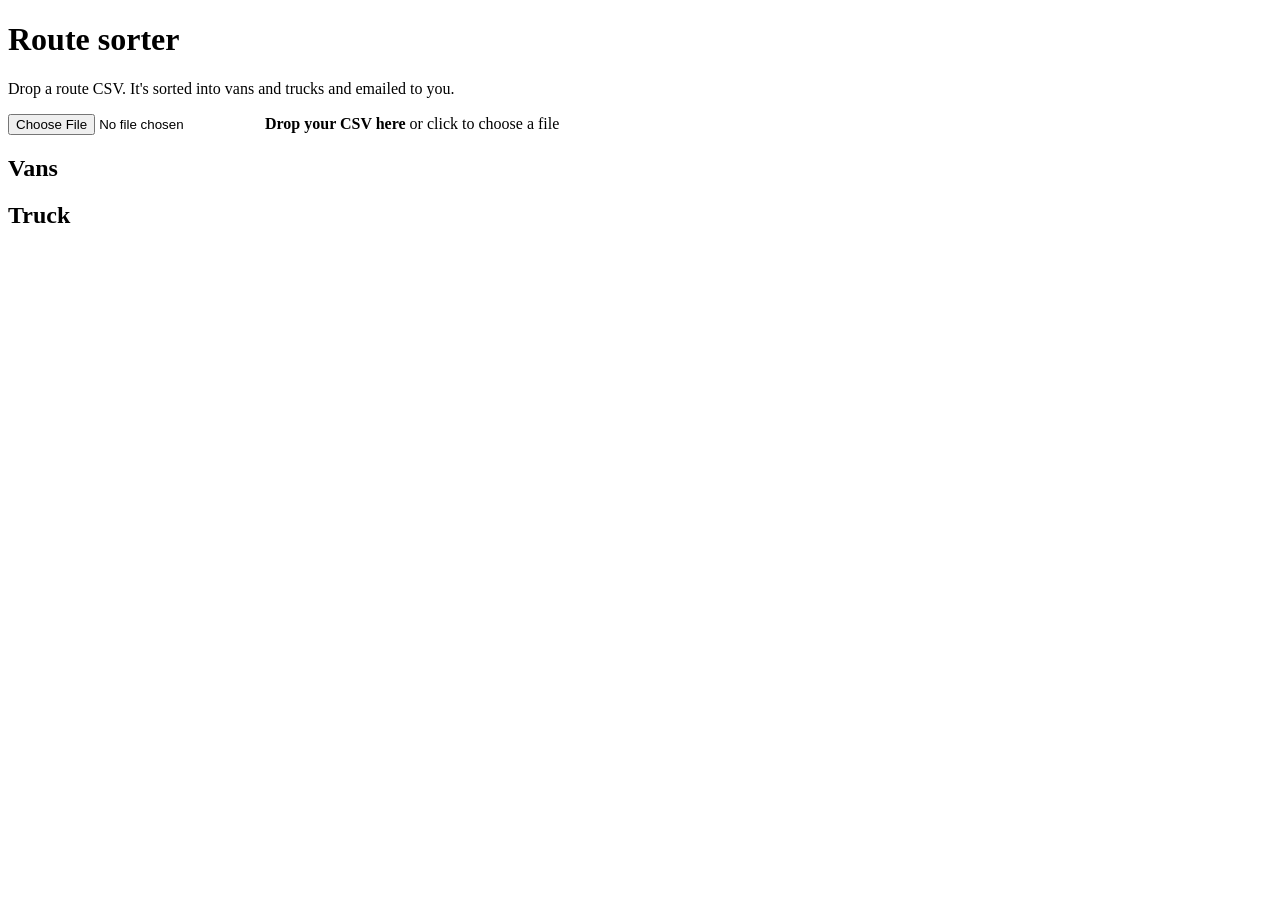
==== public/index.html @ 23766aeb "vercel update" ====
<!DOCTYPE html>
<html lang="en">
<head>
<meta charset="utf-8">
<meta name="viewport" content="width=device-width, initial-scale=1">
<title>Route sorter</title>
<link rel="preconnect" href="https://fonts.googleapis.com">
<link rel="preconnect" href="https://fonts.gstatic.com" crossorigin>
<link href="https://fonts.googleapis.com/css2?family=Archivo:wght@400;600;800&display=swap" rel="stylesheet">
<link rel="stylesheet" href="/style.css">
</head>
<body>
<main>
  <h1>Route sorter</h1>
  <p class="sub">Drop a route CSV. It's sorted into vans and trucks and emailed to you.</p>

  <label class="drop" id="drop">
    <input type="file" id="file" accept=".csv,text/csv">
    <strong>Drop your CSV here</strong>
    <span>or click to choose a file</span>
  </label>

  <div class="status" id="status" role="status" aria-live="polite"></div>

  <section class="result" id="result" aria-label="Sorted routes">
    <div class="group"><h2>Vans</h2><ul id="vans"></ul></div>
    <div class="group"><h2>Truck</h2><ul id="trucks"></ul></div>
  </section>
</main>

<script>
  const drop = document.getElementById("drop");
  const input = document.getElementById("file");
  const statusEl = document.getElementById("status");
  const result = document.getElementById("result");

  function setStatus(kind, text) {
    statusEl.className = "status show " + kind;
    statusEl.textContent = text;
  }

  function fillList(id, lines) {
    const ul = document.getElementById(id);
    ul.replaceChildren();
    if (lines.length === 0) {
      const li = document.createElement("li");
      li.className = "none";
      li.textContent = "No routes";
      ul.appendChild(li);
      return;
    }
    for (const line of lines) {
      const li = document.createElement("li");
      li.textContent = line;
      ul.appendChild(li);
    }
  }

  async function upload(file) {
    if (!file) return;
    if (!file.name.toLowerCase().endsWith(".csv")) {
      setStatus("err", "That isn't a .csv file.");
      return;
    }
    result.classList.remove("show");
    setStatus("busy", "Sorting and sending " + file.name + "…");

    const data = new FormData();
    data.append("file", file);

    try {
      const res = await fetch("/upload", { method: "POST", body: data });
      const json = await res.json();
      if (!res.ok) {
        setStatus("err", json.error || "Something went wrong.");
        return;
      }
      fillList("vans", json.vans);
      fillList("trucks", json.trucks);
      result.classList.add("show");
      setStatus("ok", "Sent to " + json.emailed_to + ".");
    } catch (e) {
      setStatus("err", "Couldn't reach the server. Is Flask running?");
    }
  }

  input.addEventListener("change", () => {
    upload(input.files[0]);
    input.value = "";
  });

  ["dragenter", "dragover"].forEach(ev =>
    drop.addEventListener(ev, e => { e.preventDefault(); drop.classList.add("over"); }));
  ["dragleave", "drop"].forEach(ev =>
    drop.addEventListener(ev, e => { e.preventDefault(); drop.classList.remove("over"); }));
  drop.addEventListener("drop", e => upload(e.dataTransfer.files[0]));

  // Stop the browser from opening a file dropped outside the box
  ["dragover", "drop"].forEach(ev =>
    window.addEventListener(ev, e => e.preventDefault()));
</script>
</body>
</html>
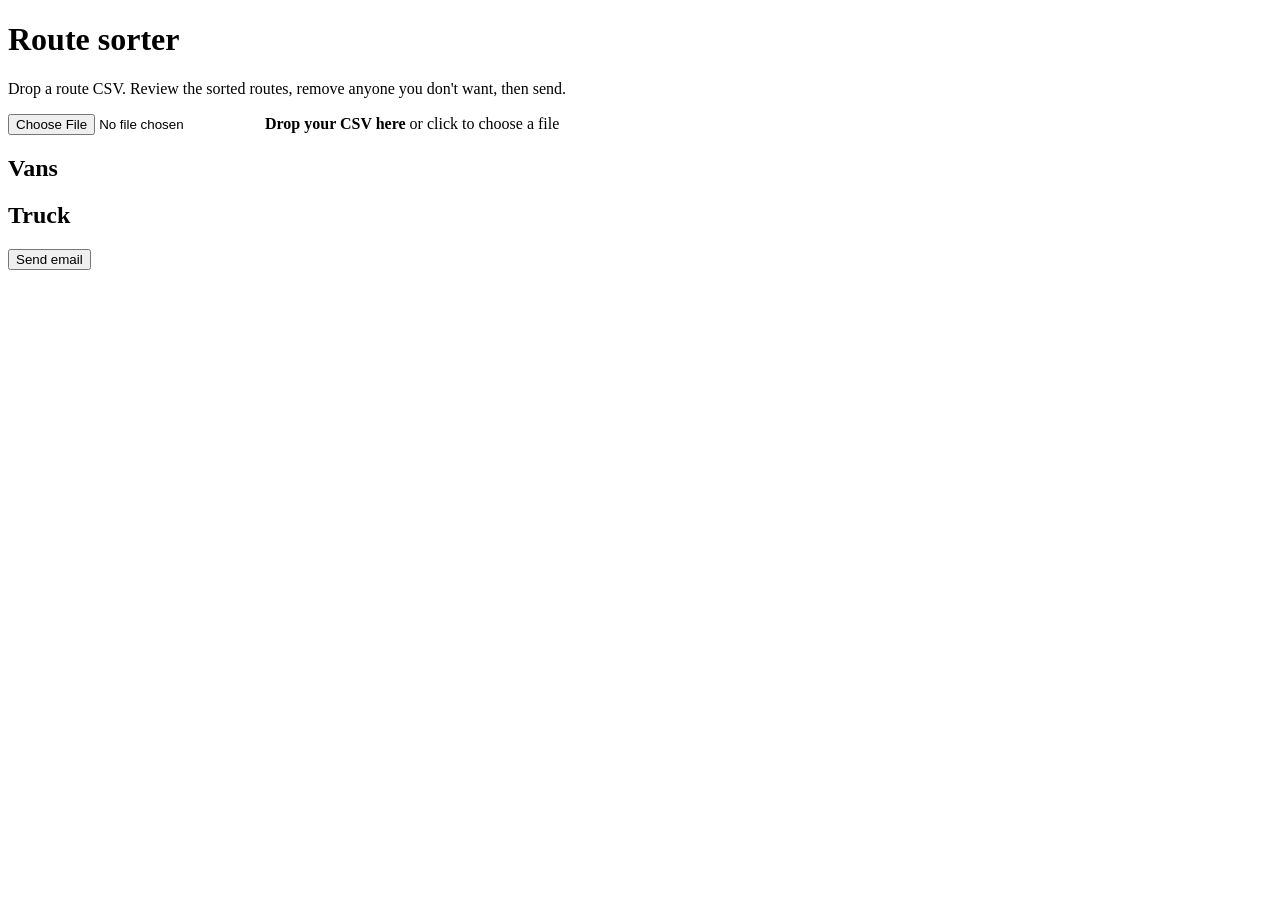
==== commit 9eb3fd13: "added FrontEnd Fix" ====
--- a/public/index.html
+++ b/public/index.html
@@ -12,7 +12,7 @@
 <body>
 <main>
   <h1>Route sorter</h1>
-  <p class="sub">Drop a route CSV. It's sorted into vans and trucks and emailed to you.</p>
+  <p class="sub">Drop a route CSV. Review the sorted routes, remove anyone you don't want, then send.</p>
 
   <label class="drop" id="drop">
     <input type="file" id="file" accept=".csv,text/csv">
@@ -25,6 +25,7 @@
   <section class="result" id="result" aria-label="Sorted routes">
     <div class="group"><h2>Vans</h2><ul id="vans"></ul></div>
     <div class="group"><h2>Truck</h2><ul id="trucks"></ul></div>
+    <button class="send" id="send" type="button">Send email</button>
   </section>
 </main>
 
@@ -33,13 +34,17 @@
   const input = document.getElementById("file");
   const statusEl = document.getElementById("status");
   const result = document.getElementById("result");
+  const sendBtn = document.getElementById("send");
+
+  let vans = [];
+  let trucks = [];
 
   function setStatus(kind, text) {
     statusEl.className = "status show " + kind;
     statusEl.textContent = text;
   }
 
-  function fillList(id, lines) {
+  function renderList(id, lines) {
     const ul = document.getElementById(id);
     ul.replaceChildren();
     if (lines.length === 0) {
@@ -49,11 +54,28 @@
       ul.appendChild(li);
       return;
     }
-    for (const line of lines) {
+    lines.forEach((line, i) => {
       const li = document.createElement("li");
-      li.textContent = line;
+      const text = document.createElement("span");
+      text.textContent = line;
+      const btn = document.createElement("button");
+      btn.type = "button";
+      btn.className = "remove";
+      btn.textContent = "Remove";
+      btn.setAttribute("aria-label", "Remove " + line);
+      btn.addEventListener("click", () => {
+        lines.splice(i, 1);
+        render();
+      });
+      li.append(text, btn);
       ul.appendChild(li);
-    }
+    });
+  }
+
+  function render() {
+    renderList("vans", vans);
+    renderList("trucks", trucks);
+    sendBtn.disabled = vans.length + trucks.length === 0;
   }
 
   async function upload(file) {
@@ -63,7 +85,7 @@
       return;
     }
     result.classList.remove("show");
-    setStatus("busy", "Sorting and sending " + file.name + "…");
+    setStatus("busy", "Reading " + file.name + "…");
 
     const data = new FormData();
     data.append("file", file);
@@ -75,14 +97,39 @@
         setStatus("err", json.error || "Something went wrong.");
         return;
       }
-      fillList("vans", json.vans);
-      fillList("trucks", json.trucks);
+      vans = json.vans;
+      trucks = json.trucks;
+      render();
       result.classList.add("show");
-      setStatus("ok", "Sent to " + json.emailed_to + ".");
+      setStatus("busy", "Loaded " + file.name + ". Remove anyone you don't want, then send.");
     } catch (e) {
       setStatus("err", "Couldn't reach the server. Is Flask running?");
     }
   }
+
+  async function sendEmail() {
+    sendBtn.disabled = true;
+    setStatus("busy", "Sending…");
+    try {
+      const res = await fetch("/send", {
+        method: "POST",
+        headers: { "Content-Type": "application/json" },
+        body: JSON.stringify({ vans, trucks }),
+      });
+      const json = await res.json();
+      if (!res.ok) {
+        setStatus("err", json.error || "Something went wrong.");
+      } else {
+        setStatus("ok", "Sent to " + json.emailed_to + ".");
+      }
+    } catch (e) {
+      setStatus("err", "Couldn't reach the server. Is Flask running?");
+    } finally {
+      sendBtn.disabled = vans.length + trucks.length === 0;
+    }
+  }
+
+  sendBtn.addEventListener("click", sendEmail);
 
   input.addEventListener("change", () => {
     upload(input.files[0]);
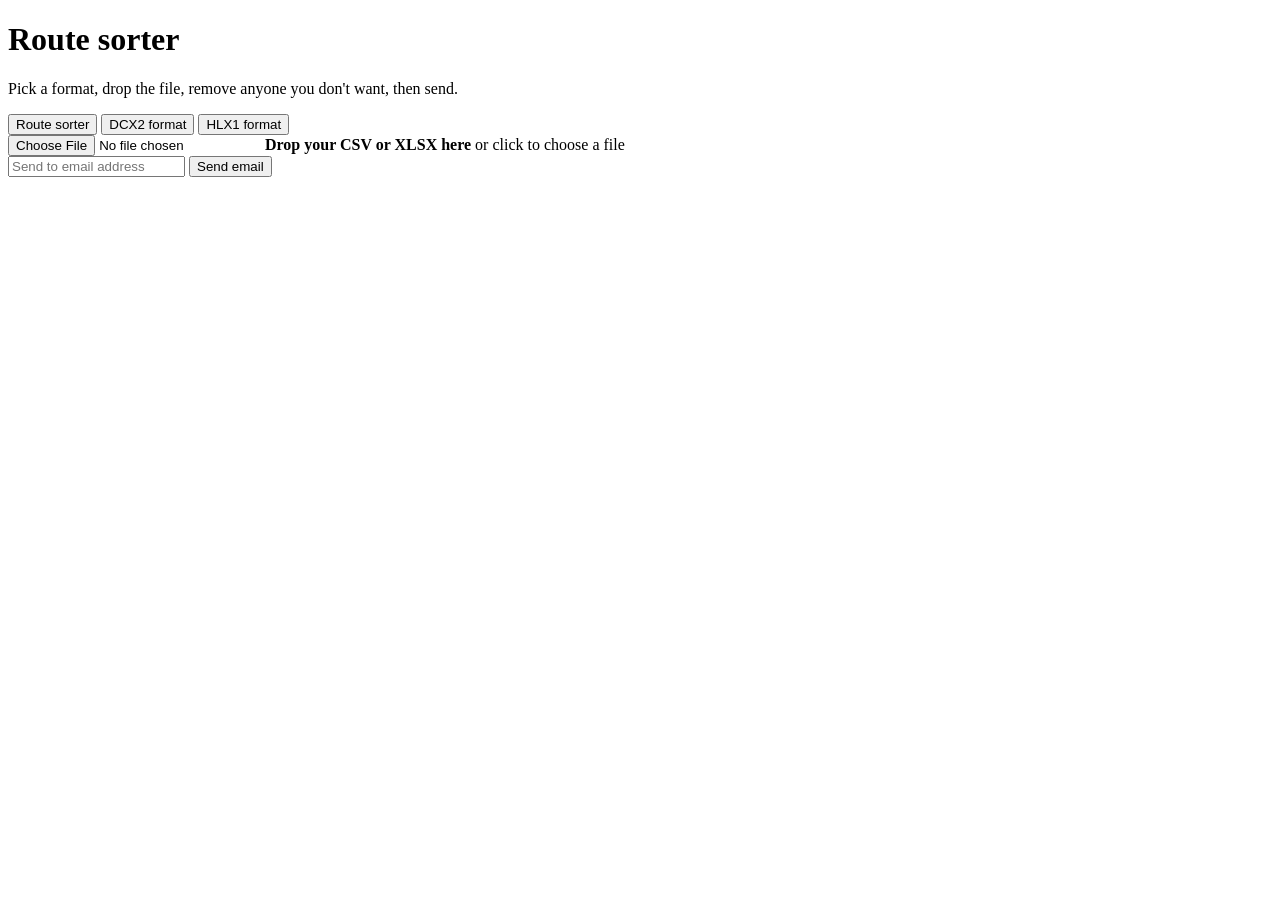
==== commit e4cee7da: "updated Stations and email adding" ====
--- a/public/index.html
+++ b/public/index.html
@@ -12,76 +12,112 @@
 <body>
 <main>
   <h1>Route sorter</h1>
-  <p class="sub">Drop a route CSV. Review the sorted routes, remove anyone you don't want, then send.</p>
+  <p class="sub">Pick a format, drop the file, remove anyone you don't want, then send.</p>
+
+  <div class="formats" role="group" aria-label="File format">
+    <button type="button" class="fmt selected" id="fmt-route" data-format="route">Route sorter</button>
+    <button type="button" class="fmt" id="fmt-dcx2" data-format="dcx2">DCX2 format</button>
+    <button type="button" class="fmt" id="fmt-hlx1" data-format="hlx1">HLX1 format</button>
+  </div>
 
   <label class="drop" id="drop">
-    <input type="file" id="file" accept=".csv,text/csv">
-    <strong>Drop your CSV here</strong>
+    <input type="file" id="file" accept=".csv,.xlsx,text/csv,application/vnd.openxmlformats-officedocument.spreadsheetml.sheet">
+    <strong id="drop-title">Drop your CSV or XLSX here</strong>
     <span>or click to choose a file</span>
   </label>
 
   <div class="status" id="status" role="status" aria-live="polite"></div>
 
   <section class="result" id="result" aria-label="Sorted routes">
-    <div class="group"><h2>Vans</h2><ul id="vans"></ul></div>
-    <div class="group"><h2>Truck</h2><ul id="trucks"></ul></div>
+    <div id="groups"></div>
+    <input type="email" id="email" class="email-input" placeholder="Send to email address" required>
     <button class="send" id="send" type="button">Send email</button>
   </section>
 </main>
 
 <script>
   const drop = document.getElementById("drop");
+  const dropTitle = document.getElementById("drop-title");
   const input = document.getElementById("file");
   const statusEl = document.getElementById("status");
   const result = document.getElementById("result");
   const sendBtn = document.getElementById("send");
+  const emailInput = document.getElementById("email");
+  const groupsEl = document.getElementById("groups");
+  const fmtButtons = Array.from(document.querySelectorAll(".fmt"));
 
-  let vans = [];
-  let trucks = [];
+  const EMAIL_RE = /^[^@\s]+@[^@\s]+\.[^@\s]+$/;
+
+  let currentFormat = "route";
+  let groups = []; // [{ key, label, lines }]
+
+  const FORMAT_LABEL = { route: "CSV or XLSX", dcx2: "DCX2 file", hlx1: "HLX1 file" };
+
+  function selectFormat(btn) {
+    fmtButtons.forEach(b => b.classList.remove("selected"));
+    btn.classList.add("selected");
+    currentFormat = btn.dataset.format;
+    dropTitle.textContent = "Drop your " + (FORMAT_LABEL[currentFormat] || "file") + " here";
+    result.classList.remove("show");
+    statusEl.classList.remove("show");
+  }
+
+  fmtButtons.forEach(btn => {
+    if (!btn.disabled) btn.addEventListener("click", () => selectFormat(btn));
+  });
 
   function setStatus(kind, text) {
     statusEl.className = "status show " + kind;
     statusEl.textContent = text;
   }
 
-  function renderList(id, lines) {
-    const ul = document.getElementById(id);
-    ul.replaceChildren();
-    if (lines.length === 0) {
-      const li = document.createElement("li");
-      li.className = "none";
-      li.textContent = "No routes";
-      ul.appendChild(li);
-      return;
-    }
-    lines.forEach((line, i) => {
-      const li = document.createElement("li");
-      const text = document.createElement("span");
-      text.textContent = line;
-      const btn = document.createElement("button");
-      btn.type = "button";
-      btn.className = "remove";
-      btn.textContent = "Remove";
-      btn.setAttribute("aria-label", "Remove " + line);
-      btn.addEventListener("click", () => {
-        lines.splice(i, 1);
-        render();
-      });
-      li.append(text, btn);
-      ul.appendChild(li);
+  function render() {
+    groupsEl.replaceChildren();
+    groups.forEach((group, gi) => {
+      const div = document.createElement("div");
+      div.className = "group";
+      const h2 = document.createElement("h2");
+      h2.textContent = group.label;
+      div.appendChild(h2);
+
+      const ul = document.createElement("ul");
+      if (group.lines.length === 0) {
+        const li = document.createElement("li");
+        li.className = "none";
+        li.textContent = "No routes";
+        ul.appendChild(li);
+      } else {
+        group.lines.forEach((line, li_i) => {
+          const li = document.createElement("li");
+          const text = document.createElement("span");
+          text.className = "line";
+          text.textContent = line;
+          const btn = document.createElement("button");
+          btn.type = "button";
+          btn.className = "remove";
+          btn.textContent = "Remove";
+          btn.setAttribute("aria-label", "Remove " + line);
+          btn.addEventListener("click", () => {
+            groups[gi].lines.splice(li_i, 1);
+            render();
+          });
+          li.append(text, btn);
+          ul.appendChild(li);
+        });
+      }
+      div.appendChild(ul);
+      groupsEl.appendChild(div);
     });
-  }
 
-  function render() {
-    renderList("vans", vans);
-    renderList("trucks", trucks);
-    sendBtn.disabled = vans.length + trucks.length === 0;
+    const total = groups.reduce((sum, g) => sum + g.lines.length, 0);
+    sendBtn.disabled = total === 0;
   }
 
   async function upload(file) {
     if (!file) return;
-    if (!file.name.toLowerCase().endsWith(".csv")) {
-      setStatus("err", "That isn't a .csv file.");
+    const n = file.name.toLowerCase();
+    if (!n.endsWith(".csv") && !n.endsWith(".xlsx")) {
+      setStatus("err", "That isn't a .csv or .xlsx file.");
       return;
     }
     result.classList.remove("show");
@@ -89,6 +125,7 @@
 
     const data = new FormData();
     data.append("file", file);
+    data.append("format", currentFormat);
 
     try {
       const res = await fetch("/upload", { method: "POST", body: data });
@@ -97,8 +134,7 @@
         setStatus("err", json.error || "Something went wrong.");
         return;
       }
-      vans = json.vans;
-      trucks = json.trucks;
+      groups = json.groups;
       render();
       result.classList.add("show");
       setStatus("busy", "Loaded " + file.name + ". Remove anyone you don't want, then send.");
@@ -108,13 +144,18 @@
   }
 
   async function sendEmail() {
+    const to = emailInput.value.trim();
+    if (!EMAIL_RE.test(to)) {
+      setStatus("err", "Enter a valid email address.");
+      return;
+    }
     sendBtn.disabled = true;
     setStatus("busy", "Sending…");
     try {
       const res = await fetch("/send", {
         method: "POST",
         headers: { "Content-Type": "application/json" },
-        body: JSON.stringify({ vans, trucks }),
+        body: JSON.stringify({ format: currentFormat, groups, to }),
       });
       const json = await res.json();
       if (!res.ok) {
@@ -125,7 +166,7 @@
     } catch (e) {
       setStatus("err", "Couldn't reach the server. Is Flask running?");
     } finally {
-      sendBtn.disabled = vans.length + trucks.length === 0;
+      sendBtn.disabled = groups.reduce((sum, g) => sum + g.lines.length, 0) === 0;
     }
   }
 
@@ -147,4 +188,4 @@
     window.addEventListener(ev, e => e.preventDefault()));
 </script>
 </body>
-</html>
+</html>
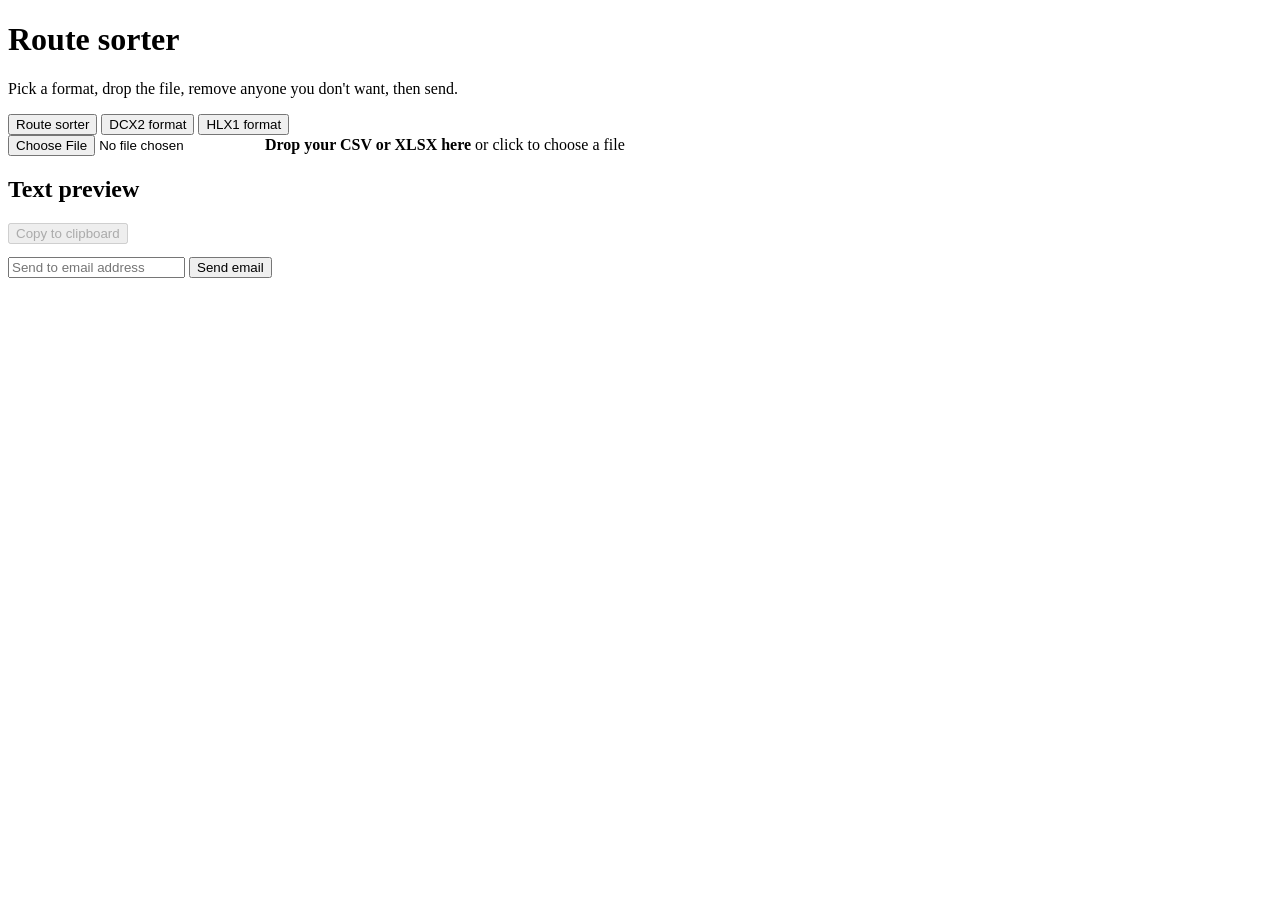
==== commit ac1adbe5: "Added Text Preview, 1st and 2nd Waves" ====
--- a/public/index.html
+++ b/public/index.html
@@ -30,6 +30,15 @@
 
   <section class="result" id="result" aria-label="Sorted routes">
     <div id="groups"></div>
+
+    <div class="preview" id="previewBox">
+      <div class="preview-head">
+        <h2>Text preview</h2>
+        <button class="copy" id="copy" type="button" disabled>Copy to clipboard</button>
+      </div>
+      <pre id="preview"></pre>
+    </div>
+
     <input type="email" id="email" class="email-input" placeholder="Send to email address" required>
     <button class="send" id="send" type="button">Send email</button>
   </section>
@@ -44,6 +53,8 @@
   const sendBtn = document.getElementById("send");
   const emailInput = document.getElementById("email");
   const groupsEl = document.getElementById("groups");
+  const previewEl = document.getElementById("preview");
+  const copyBtn = document.getElementById("copy");
   const fmtButtons = Array.from(document.querySelectorAll(".fmt"));
 
   const EMAIL_RE = /^[^@\s]+@[^@\s]+\.[^@\s]+$/;
@@ -69,6 +80,12 @@
   function setStatus(kind, text) {
     statusEl.className = "status show " + kind;
     statusEl.textContent = text;
+  }
+
+  function buildPreviewText() {
+    return groups
+      .map(g => [g.label, ...g.lines].join("\n"))
+      .join("\n\n");
   }
 
   function render() {
@@ -111,6 +128,8 @@
 
     const total = groups.reduce((sum, g) => sum + g.lines.length, 0);
     sendBtn.disabled = total === 0;
+    previewEl.textContent = buildPreviewText();
+    copyBtn.disabled = total === 0;
   }
 
   async function upload(file) {
@@ -170,6 +189,30 @@
     }
   }
 
+  async function copyPreview() {
+    const text = buildPreviewText();
+    try {
+      await navigator.clipboard.writeText(text);
+      setStatus("ok", "Copied to clipboard.");
+    } catch (e) {
+      const ta = document.createElement("textarea");
+      ta.value = text;
+      ta.style.position = "fixed";
+      ta.style.opacity = "0";
+      document.body.appendChild(ta);
+      ta.focus();
+      ta.select();
+      try {
+        document.execCommand("copy");
+        setStatus("ok", "Copied to clipboard.");
+      } catch (e2) {
+        setStatus("err", "Couldn't copy. Select the text manually.");
+      }
+      document.body.removeChild(ta);
+    }
+  }
+
+  copyBtn.addEventListener("click", copyPreview);
   sendBtn.addEventListener("click", sendEmail);
 
   input.addEventListener("change", () => {
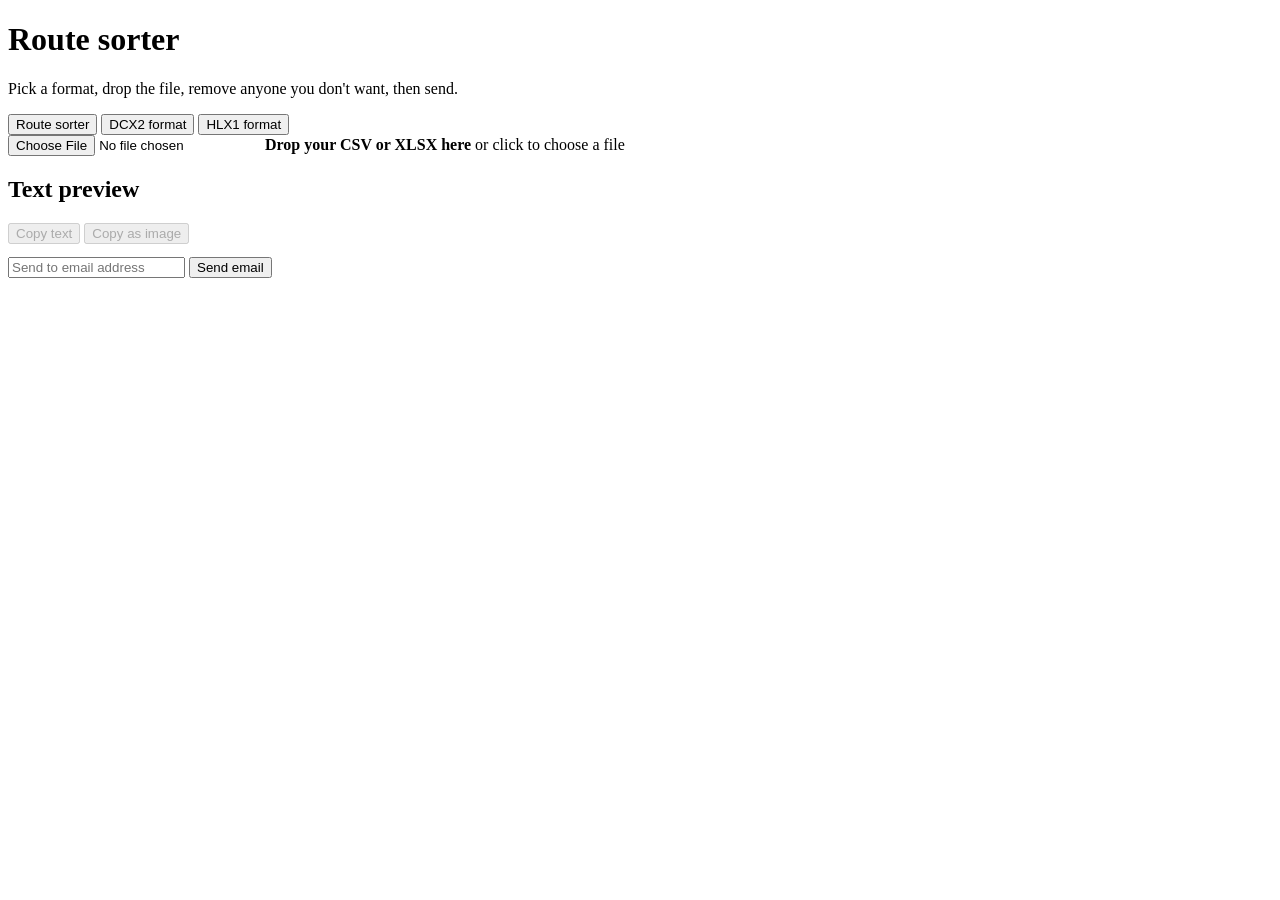
==== commit a8a06996: "Created Copy as Image button" ====
--- a/public/index.html
+++ b/public/index.html
@@ -34,7 +34,10 @@
     <div class="preview" id="previewBox">
       <div class="preview-head">
         <h2>Text preview</h2>
-        <button class="copy" id="copy" type="button" disabled>Copy to clipboard</button>
+        <div class="preview-actions">
+          <button class="copy" id="copy" type="button" disabled>Copy text</button>
+          <button class="copy" id="copyImage" type="button" disabled>Copy as image</button>
+        </div>
       </div>
       <pre id="preview"></pre>
     </div>
@@ -55,6 +58,7 @@
   const groupsEl = document.getElementById("groups");
   const previewEl = document.getElementById("preview");
   const copyBtn = document.getElementById("copy");
+  const copyImageBtn = document.getElementById("copyImage");
   const fmtButtons = Array.from(document.querySelectorAll(".fmt"));
 
   const EMAIL_RE = /^[^@\s]+@[^@\s]+\.[^@\s]+$/;
@@ -130,6 +134,7 @@
     sendBtn.disabled = total === 0;
     previewEl.textContent = buildPreviewText();
     copyBtn.disabled = total === 0;
+    copyImageBtn.disabled = total === 0;
   }
 
   async function upload(file) {
@@ -189,30 +194,121 @@
     }
   }
 
+  function previewHtml(text) {
+    const escaped = text
+      .replace(/&/g, "&amp;")
+      .replace(/</g, "&lt;")
+      .replace(/>/g, "&gt;");
+    return (
+      '<pre style="font-family: ui-monospace, SFMono-Regular, Menlo, Consolas, monospace; '
+      + 'font-size: 14px; white-space: pre;">' + escaped + "</pre>"
+    );
+  }
+
   async function copyPreview() {
     const text = buildPreviewText();
+
+    if (navigator.clipboard && window.ClipboardItem) {
+      try {
+        await navigator.clipboard.write([
+          new ClipboardItem({
+            "text/plain": new Blob([text], { type: "text/plain" }),
+            "text/html": new Blob([previewHtml(text)], { type: "text/html" }),
+          }),
+        ]);
+        setStatus("ok", "Copied to clipboard.");
+        return;
+      } catch (e) {
+        // Some browsers support Clipboard.write() but reject one of the
+        // types above -- fall through to the DOM-selection fallback.
+      }
+    }
+
+    // Fallback: select a hidden monospace block and let execCommand("copy")
+    // grab it as rich text, so columns still line up where they land.
+    const pre = document.createElement("pre");
+    pre.textContent = text;
+    pre.style.cssText =
+      "position:fixed; top:0; left:0; opacity:0; white-space:pre; " +
+      "font-family: ui-monospace, SFMono-Regular, Menlo, Consolas, monospace;";
+    document.body.appendChild(pre);
+    const range = document.createRange();
+    range.selectNodeContents(pre);
+    const sel = window.getSelection();
+    sel.removeAllRanges();
+    sel.addRange(range);
     try {
-      await navigator.clipboard.writeText(text);
+      document.execCommand("copy");
       setStatus("ok", "Copied to clipboard.");
+    } catch (e2) {
+      setStatus("err", "Couldn't copy. Select the text manually.");
+    }
+    sel.removeAllRanges();
+    document.body.removeChild(pre);
+  }
+
+  function buildPreviewImage(text, scale = 2) {
+    return new Promise((resolve, reject) => {
+      const lines = text.split("\n");
+      const fontSize = 14;
+      const lineHeight = Math.round(fontSize * 1.4);
+      const padding = 16;
+      const font = fontSize + "px ui-monospace, SFMono-Regular, Menlo, Consolas, monospace";
+
+      const measure = document.createElement("canvas").getContext("2d");
+      measure.font = font;
+      const maxWidth = Math.max(1, ...lines.map(l => measure.measureText(l).width));
+
+      const width = Math.ceil(maxWidth) + padding * 2;
+      const height = lines.length * lineHeight + padding * 2;
+
+      const canvas = document.createElement("canvas");
+      canvas.width = width * scale;
+      canvas.height = height * scale;
+      const ctx = canvas.getContext("2d");
+      ctx.scale(scale, scale);
+
+      ctx.fillStyle = "#ffffff";
+      ctx.fillRect(0, 0, width, height);
+      ctx.fillStyle = "#1a2430";
+      ctx.font = font;
+      ctx.textBaseline = "top";
+      lines.forEach((line, i) => ctx.fillText(line, padding, padding + i * lineHeight));
+
+      canvas.toBlob(blob => {
+        if (blob) resolve(blob);
+        else reject(new Error("Couldn't render the image."));
+      }, "image/png");
+    });
+  }
+
+  async function copyPreviewImage() {
+    let blob;
+    try {
+      blob = await buildPreviewImage(buildPreviewText());
     } catch (e) {
-      const ta = document.createElement("textarea");
-      ta.value = text;
-      ta.style.position = "fixed";
-      ta.style.opacity = "0";
-      document.body.appendChild(ta);
-      ta.focus();
-      ta.select();
+      setStatus("err", "Couldn't create the image.");
+      return;
+    }
+
+    if (navigator.clipboard && window.ClipboardItem) {
       try {
-        document.execCommand("copy");
-        setStatus("ok", "Copied to clipboard.");
-      } catch (e2) {
-        setStatus("err", "Couldn't copy. Select the text manually.");
-      }
-      document.body.removeChild(ta);
-    }
+        await navigator.clipboard.write([new ClipboardItem({ "image/png": blob })]);
+        setStatus("ok", "Copied as an image — paste it into iMessage.");
+        return;
+      } catch (e) {
+        // Some browsers support Clipboard.write() but not image types --
+        // fall through to opening it in a new tab instead.
+      }
+    }
+
+    const url = URL.createObjectURL(blob);
+    window.open(url, "_blank");
+    setStatus("ok", "Opened the image in a new tab — save it, then share from there.");
   }
 
   copyBtn.addEventListener("click", copyPreview);
+  copyImageBtn.addEventListener("click", copyPreviewImage);
   sendBtn.addEventListener("click", sendEmail);
 
   input.addEventListener("change", () => {
